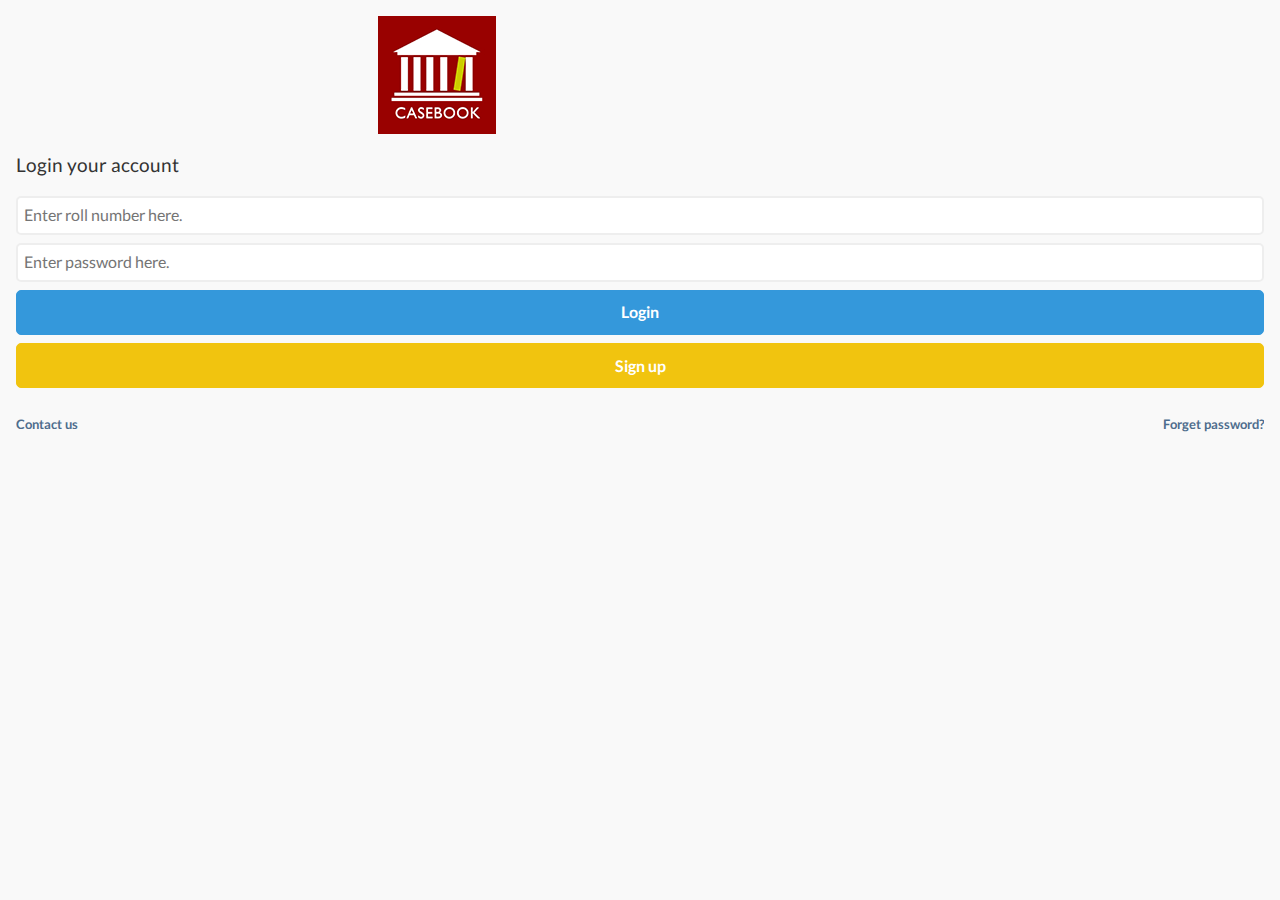
==== index.html @ 28fbe6b1 "set up repository in casebook mobile" ====
<!DOCTYPE html>
<!--[if lt IE 7]>      <html class="no-js lt-ie9 lt-ie8 lt-ie7"> <![endif]-->
<!--[if IE 7]>         <html class="no-js lt-ie9 lt-ie8"> <![endif]-->
<!--[if IE 8]>         <html class="no-js lt-ie9"> <![endif]-->
<!--[if gt IE 8]><!--> <html class="no-js"> <!--<![endif]-->
    <head>
        <meta charset="utf-8">
        <meta http-equiv="X-UA-Compatible" content="IE=edge">
        <title>Casebook</title>
        <meta name="description" content="">
        <meta name="viewport" content="width=device-width, initial-scale=1">

        <!-- Place favicon.ico and apple-touch-icon.png in the root directory -->

        <link rel="stylesheet" href="css/normalize.css">
        <link rel="stylesheet" href="css/main.css">
        <link rel="stylesheet" href="css/jquery.mobile.flatui.css">
        <link rel="stylesheet" href="css/Global-Style.css">
        <link rel="stylesheet" href="css/index-layout.css">
        <script src="js/vendor/modernizr-2.6.2.min.js"></script>
    </head>
    <body>
        <!--[if lt IE 7]>
            <p class="browsehappy">You are using an <strong>outdated</strong> browser. Please <a href="http://browsehappy.com/">upgrade your browser</a> to improve your experience.</p>
        <![endif]-->

        <div data-role="content" role="main">
            <div class="ui-grid-a logocontainer clearfix">
                <img src="css/images/cb_logo.png"/>
            </div>
            <fieldset class="ui-grid-a logincontainer" name="login">
                <h3>Login your account</h3>
                <input type="text" placeholder="Enter roll number here." />
                <input type="password" placeholder="Enter password here." />
                <button data-theme="f">Login</button>
                <button data-role="link" data-theme="e" data-type="signupcontainer">Sign up</button>
                <a href="#" class="pull-left" data-type="contactus">Contact us</a>
                <a href="#" class="pull-right" data-type="resetpassword">Forget password?</a>
            </fieldset>
            <fieldset class="ui-grid-a signupcontainer hide">
                <h3>Join Today</h3>
                <p>Please provide the following information to proceed to your registration.</p>
                <input type="text" placeholder="Enter your roll number" />
                <input type="text" placeholder="Enter your birth date" />
                <button data-theme="e">Validate</button>
                <a href="#" class="pull-left" data-type="contactus">Contact us</a>
                <a href="#" class="pull-right" data-type="logincontainer">Login</a>
            </fieldset>
            <fieldset class="ui-grid-a resetpassword hide">
                <h3>Reset your password</h3>
                <p>Enter your Email below. We will send you an Email with a link to reset your password.</p>
                <input type="text" placeholder="Enter your Email Address" />
                <button data-theme="e">Submit</button>
                <a href="#" class="pull-left" data-type="contactus">Contact us</a>
                <a href="#" class="pull-right" data-type="logincontainer">Login</a>
            </fieldset>
            <fieldset class="ui-grid-a contactus hide">
                <p>Send us your concerns or suggestion.</p>
                <input type="text" placeholder="Email Address" />
                <input type="text" placeholder="Roll number" />
                <input type="text" placeholder="Contact # (optional)" />
                <textarea placeholder="Message"></textarea>
                <button data-theme="e">Submit</button>
                <a href="#" class="pull-left" data-type="signupcontainer">Sign up</a>
                <a href="#" class="pull-right" data-type="logincontainer">Login</a>
            </fieldset>
        </div>

        <script src="//ajax.googleapis.com/ajax/libs/jquery/1.10.2/jquery.min.js"></script>
        <script>window.jQuery || document.write('<script src="js/vendor/jquery-1.10.2.min.js"><\/script>')</script>
        <script src="js/plugins.js"></script>
        <script src="js/jquery.mobile-1.4.0-rc.1.js"></script>
        <script src="js/main.js"></script>

        <!-- Google Analytics: change UA-XXXXX-X to be your site's ID. -->
        <script>
            (function(b,o,i,l,e,r){b.GoogleAnalyticsObject=l;b[l]||(b[l]=
            function(){(b[l].q=b[l].q||[]).push(arguments)});b[l].l=+new Date;
            e=o.createElement(i);r=o.getElementsByTagName(i)[0];
            e.src='//www.google-analytics.com/analytics.js';
            r.parentNode.insertBefore(e,r)}(window,document,'script','ga'));
            ga('create','UA-XXXXX-X');ga('send','pageview');
        </script>
    </body>
</html>
---- css/main.css ----
/*! HTML5 Boilerplate v4.3.0 | MIT License | http://h5bp.com/ */

/*
 * What follows is the result of much research on cross-browser styling.
 * Credit left inline and big thanks to Nicolas Gallagher, Jonathan Neal,
 * Kroc Camen, and the H5BP dev community and team.
 */

/* ==========================================================================
   Base styles: opinionated defaults
   ========================================================================== */

html,
button,
input,
select,
textarea {
    color: #222;
}

html {
    font-size: 1em;
    line-height: 1.4;
}

/*
 * Remove text-shadow in selection highlight: h5bp.com/i
 * These selection rule sets have to be separate.
 * Customize the background color to match your design.
 */

::-moz-selection {
    background: #b3d4fc;
    text-shadow: none;
}

::selection {
    background: #b3d4fc;
    text-shadow: none;
}

/*
 * A better looking default horizontal rule
 */

hr {
    display: block;
    height: 1px;
    border: 0;
    border-top: 1px solid #ccc;
    margin: 1em 0;
    padding: 0;
}

/*
 * Remove the gap between images, videos, audio and canvas and the bottom of
 * their containers: h5bp.com/i/440
 */

audio,
canvas,
img,
video {
    vertical-align: middle;
}

/*
 * Remove default fieldset styles.
 */

fieldset {
    border: 0;
    margin: 0;
    padding: 0;
}

/*
 * Allow only vertical resizing of textareas.
 */

textarea {
    resize: vertical;
}

/* ==========================================================================
   Browse Happy prompt
   ========================================================================== */

.browsehappy {
    margin: 0.2em 0;
    background: #ccc;
    color: #000;
    padding: 0.2em 0;
}

/* ==========================================================================
   Author's custom styles
   ========================================================================== */

















/* ==========================================================================
   Helper classes
   ========================================================================== */

/*
 * Image replacement
 */

.ir {
    background-color: transparent;
    border: 0;
    overflow: hidden;
    /* IE 6/7 fallback */
    *text-indent: -9999px;
}

.ir:before {
    content: "";
    display: block;
    width: 0;
    height: 150%;
}

/*
 * Hide from both screenreaders and browsers: h5bp.com/u
 */

.hidden {
    display: none !important;
    visibility: hidden;
}

/*
 * Hide only visually, but have it available for screenreaders: h5bp.com/v
 */

.visuallyhidden {
    border: 0;
    clip: rect(0 0 0 0);
    height: 1px;
    margin: -1px;
    overflow: hidden;
    padding: 0;
    position: absolute;
    width: 1px;
}

/*
 * Extends the .visuallyhidden class to allow the element to be focusable
 * when navigated to via the keyboard: h5bp.com/p
 */

.visuallyhidden.focusable:active,
.visuallyhidden.focusable:focus {
    clip: auto;
    height: auto;
    margin: 0;
    overflow: visible;
    position: static;
    width: auto;
}

/*
 * Hide visually and from screenreaders, but maintain layout
 */

.invisible {
    visibility: hidden;
}

/*
 * Clearfix: contain floats
 *
 * For modern browsers
 * 1. The space content is one way to avoid an Opera bug when the
 *    `contenteditable` attribute is included anywhere else in the document.
 *    Otherwise it causes space to appear at the top and bottom of elements
 *    that receive the `clearfix` class.
 * 2. The use of `table` rather than `block` is only necessary if using
 *    `:before` to contain the top-margins of child elements.
 */

.clearfix:before,
.clearfix:after {
    content: " "; /* 1 */
    display: table; /* 2 */
}

.clearfix:after {
    clear: both;
}

/*
 * For IE 6/7 only
 * Include this rule to trigger hasLayout and contain floats.
 */

.clearfix {
    *zoom: 1;
}

/* ==========================================================================
   EXAMPLE Media Queries for Responsive Design.
   These examples override the primary ('mobile first') styles.
   Modify as content requires.
   ========================================================================== */

@media only screen and (min-width: 35em) {
    /* Style adjustments for viewports that meet the condition */
}

@media print,
       (-o-min-device-pixel-ratio: 5/4),
       (-webkit-min-device-pixel-ratio: 1.25),
       (min-resolution: 120dpi) {
    /* Style adjustments for high resolution devices */
}

/* ==========================================================================
   Print styles.
   Inlined to avoid required HTTP connection: h5bp.com/r
   ========================================================================== */

@media print {
    * {
        background: transparent !important;
        color: #000 !important; /* Black prints faster: h5bp.com/s */
        box-shadow: none !important;
        text-shadow: none !important;
    }

    a,
    a:visited {
        text-decoration: underline;
    }

    a[href]:after {
        content: " (" attr(href) ")";
    }

    abbr[title]:after {
        content: " (" attr(title) ")";
    }

    /*
     * Don't show links for images, or javascript/internal links
     */

    .ir a:after,
    a[href^="javascript:"]:after,
    a[href^="#"]:after {
        content: "";
    }

    pre,
    blockquote {
        border: 1px solid #999;
        page-break-inside: avoid;
    }

    thead {
        display: table-header-group; /* h5bp.com/t */
    }

    tr,
    img {
        page-break-inside: avoid;
    }

    img {
        max-width: 100% !important;
    }

    @page {
        margin: 0.5cm;
    }

    p,
    h2,
    h3 {
        orphans: 3;
        widows: 3;
    }

    h2,
    h3 {
        page-break-after: avoid;
    }
}
---- css/Global-Style.css ----
.divider{
    margin:5px;
    margin-top:30px;
}
.divider span{
    float:left;
    margin-top:-28px;
    margin-left:37%;
    background-color:#f9f9f9;
    font-size:15px;
}
a{
    text-decoration: none;
    font-size:13px;
}
a:hover{
    text-decoration: underline;
}

.hide{
    display:none !important;
}

.pull-left{
    float:left;
}
.pull-right{
    float:right;
}
---- css/index-layout.css ----
.logincontainer a{

    margin-top:20px;
}


.logincontainer .clearfix{
    margin-top:20px;
    float:left;
}

.logocontainer{
    margin-left:29%;
}

.signupcontainer p,.resetpassword p,.contactus p{
    font-size:13px;
}

.contactus textarea{
    resize: none;
    height:150px;
}
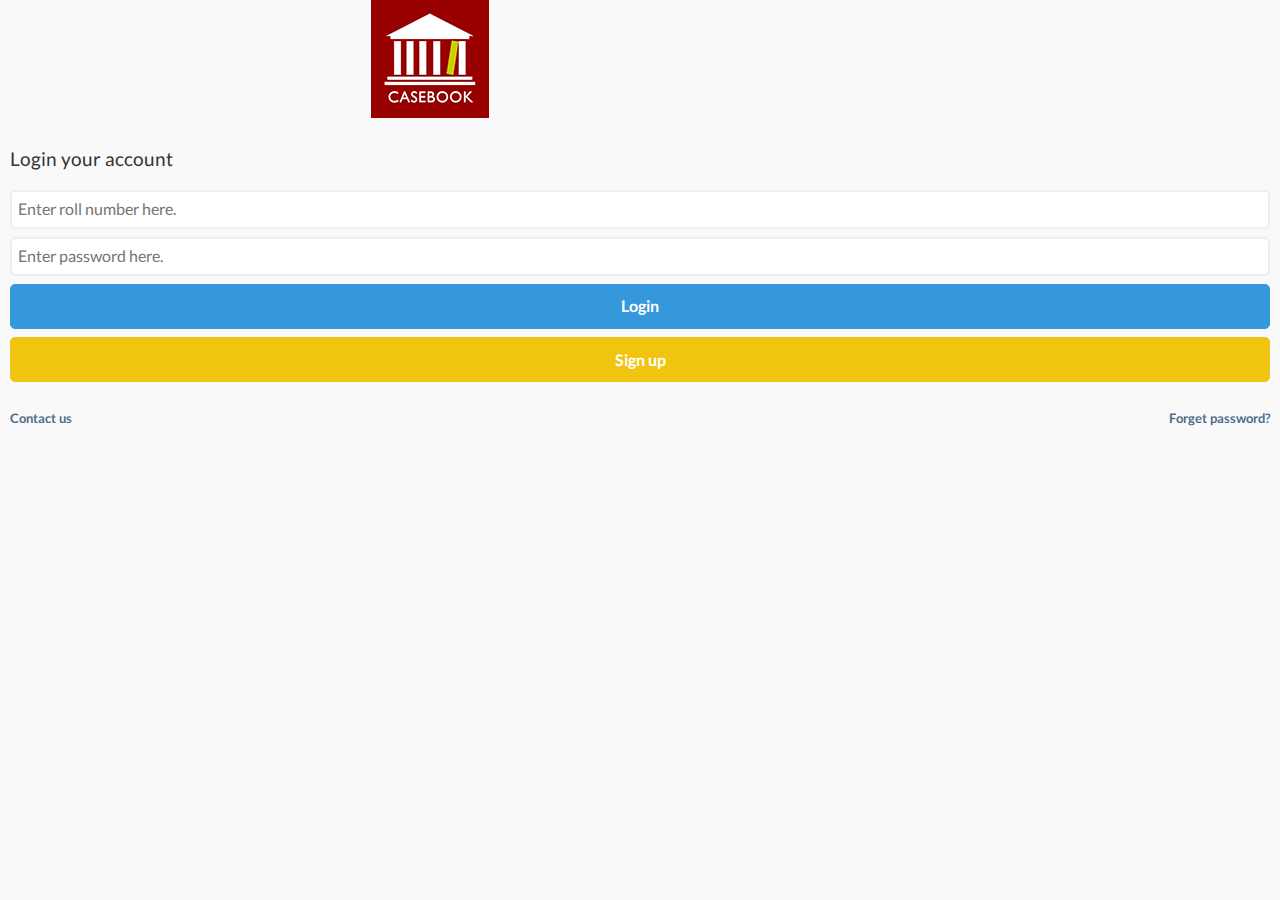
==== commit 9965a449: "updates" ====
--- a/index.html
+++ b/index.html
@@ -17,6 +17,7 @@
         <link rel="stylesheet" href="css/jquery.mobile.flatui.css">
         <link rel="stylesheet" href="css/Global-Style.css">
         <link rel="stylesheet" href="css/index-layout.css">
+        <link rel="stylesheet" href="IcoMoon/style.css">
         <script src="js/vendor/modernizr-2.6.2.min.js"></script>
     </head>
     <body>
@@ -32,7 +33,7 @@
                 <h3>Login your account</h3>
                 <input type="text" placeholder="Enter roll number here." />
                 <input type="password" placeholder="Enter password here." />
-                <button data-theme="f">Login</button>
+                <button class="btnlogin" data-theme="f">Login</button>
                 <button data-role="link" data-theme="e" data-type="signupcontainer">Sign up</button>
                 <a href="#" class="pull-left" data-type="contactus">Contact us</a>
                 <a href="#" class="pull-right" data-type="resetpassword">Forget password?</a>
@@ -66,8 +67,7 @@
             </fieldset>
         </div>
 
-        <script src="//ajax.googleapis.com/ajax/libs/jquery/1.10.2/jquery.min.js"></script>
-        <script>window.jQuery || document.write('<script src="js/vendor/jquery-1.10.2.min.js"><\/script>')</script>
+        <script src="js/jquery-1.11.1.min.js"></script>
         <script src="js/plugins.js"></script>
         <script src="js/jquery.mobile-1.4.0-rc.1.js"></script>
         <script src="js/main.js"></script>
--- a/css/Global-Style.css
+++ b/css/Global-Style.css
@@ -26,4 +26,150 @@
 }
 .pull-right{
     float:right;
-}+}
+.circle{
+    border-radius: 150px !important;
+    -webkit-border-radius: 150px !important;
+    -moz-border-radius: 150px !important;
+
+}
+
+.cb-menu-item a{
+    color:white;
+}
+
+#nav-panel,#nav-contact{
+    background-color: #202240;
+}
+.cb-menu{
+    margin:0px !important;
+    padding:15px !important;
+    color:white;
+}
+.cb-menu .cb-menu-subheader{
+    margin-top:30px;
+}
+.cb-menu-subheader label{
+    font-size:13px !important;
+    color:#7C7D8A;
+    padding-bottom:5px;
+    border-bottom: 1px solid #7C7D8A ;
+}
+.cb-menu .cb-menu-title{
+    font-family: segoe ui;
+    margin-bottom:30px;
+}
+.cb-menu .cb-menu-item{
+    padding-top:10px;
+    padding-bottom:5px;
+    border-bottom: 1px solid #595A66 ;
+}
+.cb-menu .cb-menu-item:hover{
+    cursor: pointer;
+    background-color: #3f415a;
+}
+.cb-menu .cb-menu-item:active{
+    background-color: #64678e;
+}
+.cb-menu .cb-menu-item span,.cb-menu .cb-menu-item label{
+    float:left;
+}
+.cb-menu .cb-menu-item label{
+    margin-top:-3px;
+    margin-left:5px;
+}
+.cb-menu .cb-menu-lastitem{
+    border:none ;
+}
+.cb-menu .cb-menu-title img,.cb-menu .cb-menu-title label{
+    float:left;
+}
+.cb-menu .cb-menu-title img{
+    width:30px;
+    height: 30px;
+}
+.cb-menu .cb-menu-title label{
+    margin-left:10px;
+    font-weight: 600;
+}
+.cb-menu li{
+    list-style-type: none;
+}
+.ui-panel-inner{
+    padding:0px !important;
+}
+
+
+#nav-contact .searchfield{
+    border:none;
+    color:white;
+    border-bottom: 1px solid #7C7D8A;
+}
+#nav-contact .ui-input-text{
+    background:transparent;
+    border:none !important;
+    border-radius:0;
+    margin:0px;
+}
+#nav-contact .ui-panel-inner{
+    border:none;
+}
+
+.cb-profile{
+    padding:5px;
+}
+.cb-profile .cb-static-info{
+    padding:5px;
+    background-color: #2c3e50;
+    border:1px solid #2c3e50;
+    color:white;
+}
+.cb-profile .cb-static-info img{
+    width: 100px;
+    height: 100px;
+    float:left;
+}
+.cb-profile .cb-static-info .cb-profile-static{
+    margin-left:5px;
+    float:left;
+}
+.cb-icon-click,.cb-divider-title{
+    font-size:12px;
+}
+.cb-divider-title{
+    float: left;
+}
+.cb-icon-click{
+    float: right;
+    margin-top:5px;
+    color: white;
+}
+.cb-icon-click:hover{
+    cursor: pointer;
+}
+
+.cb-icon-click:active{
+    margin-top:6px;
+}
+
+.cb-profile .cb-static-info .cb-profile-static label{
+    padding:0px;
+    margin:0px;
+}
+.cb-profile .cb-static-info .cb-profile-static label small{
+    font-size:12px;
+}
+.cb-profile .cb-static-info .cb-profile-static span{
+    font-weight: bold;
+    font-size:13px;
+}
+
+.cb-lvdata{
+    margin-top:20px;
+    border-radius: 0px;
+}
+.ui-content{padding:0px;}
+.cb-wrap{
+    text-overflow:clip !important;
+    white-space:normal !important;
+}
--- a/css/index-layout.css
+++ b/css/index-layout.css
@@ -3,6 +3,9 @@
     margin-top:20px;
 }
 
+fieldset{
+    padding:10px !important;
+}
 
 .logincontainer .clearfix{
     margin-top:20px;
--- a/IcoMoon/style.css
+++ b/IcoMoon/style.css
@@ -0,0 +1,907 @@
+@font-face {
+	font-family: 'icomoon';
+	src:url('../fonts/icomoon.eot?lprwuw');
+	src:url('../fonts/icomoon.eot?#iefixlprwuw') format('embedded-opentype'),
+		url('../fonts/icomoon.woff?lprwuw') format('woff'),
+		url('../fonts/icomoon.ttf?lprwuw') format('truetype'),
+		url('../fonts/icomoon.svg?lprwuw#icomoon') format('svg');
+	font-weight: normal;
+	font-style: normal;
+}
+
+[class^="icon-"], [class*=" icon-"] {
+	font-family: 'icomoon';
+	speak: none;
+	font-style: normal;
+	font-weight: normal;
+	font-variant: normal;
+	text-transform: none;
+	line-height: 1;
+
+	/* Better Font Rendering =========== */
+	-webkit-font-smoothing: antialiased;
+	-moz-osx-font-smoothing: grayscale;
+}
+
+.icon-home:before {
+	content: "\e600";
+}
+.icon-newspaper:before {
+	content: "\e601";
+}
+.icon-pencil:before {
+	content: "\e602";
+}
+.icon-image:before {
+	content: "\e605";
+}
+.icon-library:before {
+	content: "\e603";
+}
+.icon-file:before {
+	content: "\e604";
+}
+.icon-clock:before {
+	content: "\e609";
+}
+.icon-calendar:before {
+	content: "\e606";
+}
+.icon-users:before {
+	content: "\e607";
+}
+.icon-earth:before {
+	content: "\e608";
+}
+.icon-phone:before {
+	content: "\e60a";
+}
+.icon-mobile:before {
+	content: "\e60b";
+}
+.icon-mouse:before {
+	content: "\e60c";
+}
+.icon-directions:before {
+	content: "\e60d";
+}
+.icon-mail:before {
+	content: "\e60e";
+}
+.icon-paperplane:before {
+	content: "\e60f";
+}
+.icon-pencil2:before {
+	content: "\e610";
+}
+.icon-feather:before {
+	content: "\e611";
+}
+.icon-paperclip:before {
+	content: "\e612";
+}
+.icon-drawer:before {
+	content: "\e613";
+}
+.icon-reply:before {
+	content: "\e614";
+}
+.icon-reply-all:before {
+	content: "\e615";
+}
+.icon-forward:before {
+	content: "\e616";
+}
+.icon-user:before {
+	content: "\e617";
+}
+.icon-users2:before {
+	content: "\e618";
+}
+.icon-user-add:before {
+	content: "\e619";
+}
+.icon-vcard:before {
+	content: "\e61a";
+}
+.icon-export:before {
+	content: "\e61b";
+}
+.icon-location:before {
+	content: "\e61c";
+}
+.icon-map:before {
+	content: "\e61d";
+}
+.icon-compass:before {
+	content: "\e61e";
+}
+.icon-location2:before {
+	content: "\e61f";
+}
+.icon-target:before {
+	content: "\e620";
+}
+.icon-share:before {
+	content: "\e621";
+}
+.icon-sharable:before {
+	content: "\e622";
+}
+.icon-heart:before {
+	content: "\e623";
+}
+.icon-heart2:before {
+	content: "\e624";
+}
+.icon-star:before {
+	content: "\e625";
+}
+.icon-star2:before {
+	content: "\e626";
+}
+.icon-thumbsup:before {
+	content: "\e627";
+}
+.icon-thumbsdown:before {
+	content: "\e628";
+}
+.icon-chat:before {
+	content: "\e629";
+}
+.icon-comment:before {
+	content: "\e62a";
+}
+.icon-quote:before {
+	content: "\e62b";
+}
+.icon-house:before {
+	content: "\e62c";
+}
+.icon-popup:before {
+	content: "\e62d";
+}
+.icon-search:before {
+	content: "\e62e";
+}
+.icon-flashlight:before {
+	content: "\e62f";
+}
+.icon-printer:before {
+	content: "\e630";
+}
+.icon-bell:before {
+	content: "\e631";
+}
+.icon-link:before {
+	content: "\e632";
+}
+.icon-flag:before {
+	content: "\e633";
+}
+.icon-cog:before {
+	content: "\e634";
+}
+.icon-tools:before {
+	content: "\e635";
+}
+.icon-trophy:before {
+	content: "\e636";
+}
+.icon-tag:before {
+	content: "\e637";
+}
+.icon-camera:before {
+	content: "\e638";
+}
+.icon-megaphone:before {
+	content: "\e639";
+}
+.icon-moon:before {
+	content: "\e63a";
+}
+.icon-palette:before {
+	content: "\e63b";
+}
+.icon-leaf:before {
+	content: "\e63c";
+}
+.icon-music:before {
+	content: "\e63d";
+}
+.icon-music2:before {
+	content: "\e63e";
+}
+.icon-new:before {
+	content: "\e63f";
+}
+.icon-graduation:before {
+	content: "\e640";
+}
+.icon-book:before {
+	content: "\e641";
+}
+.icon-newspaper2:before {
+	content: "\e642";
+}
+.icon-bag:before {
+	content: "\e643";
+}
+.icon-airplane:before {
+	content: "\e644";
+}
+.icon-lifebuoy:before {
+	content: "\e645";
+}
+.icon-eye:before {
+	content: "\e646";
+}
+.icon-clock2:before {
+	content: "\e647";
+}
+.icon-microphone:before {
+	content: "\e648";
+}
+.icon-calendar2:before {
+	content: "\e649";
+}
+.icon-bolt:before {
+	content: "\e64a";
+}
+.icon-thunder:before {
+	content: "\e64b";
+}
+.icon-droplet:before {
+	content: "\e64c";
+}
+.icon-cd:before {
+	content: "\e64d";
+}
+.icon-briefcase:before {
+	content: "\e64e";
+}
+.icon-air:before {
+	content: "\e64f";
+}
+.icon-hourglass:before {
+	content: "\e650";
+}
+.icon-gauge:before {
+	content: "\e651";
+}
+.icon-language:before {
+	content: "\e652";
+}
+.icon-network:before {
+	content: "\e653";
+}
+.icon-key:before {
+	content: "\e654";
+}
+.icon-battery:before {
+	content: "\e655";
+}
+.icon-bucket:before {
+	content: "\e656";
+}
+.icon-magnet:before {
+	content: "\e657";
+}
+.icon-drive:before {
+	content: "\e658";
+}
+.icon-cup:before {
+	content: "\e659";
+}
+.icon-rocket:before {
+	content: "\e65a";
+}
+.icon-brush:before {
+	content: "\e65b";
+}
+.icon-suitcase:before {
+	content: "\e65c";
+}
+.icon-cone:before {
+	content: "\e65d";
+}
+.icon-earth2:before {
+	content: "\e65e";
+}
+.icon-keyboard:before {
+	content: "\e65f";
+}
+.icon-browser:before {
+	content: "\e660";
+}
+.icon-publish:before {
+	content: "\e661";
+}
+.icon-progress-3:before {
+	content: "\e662";
+}
+.icon-progress-2:before {
+	content: "\e663";
+}
+.icon-brogress-1:before {
+	content: "\e664";
+}
+.icon-progress-0:before {
+	content: "\e665";
+}
+.icon-sun:before {
+	content: "\e666";
+}
+.icon-sun2:before {
+	content: "\e667";
+}
+.icon-adjust:before {
+	content: "\e668";
+}
+.icon-code:before {
+	content: "\e669";
+}
+.icon-screen:before {
+	content: "\e66a";
+}
+.icon-infinity:before {
+	content: "\e66b";
+}
+.icon-light-bulb:before {
+	content: "\e66c";
+}
+.icon-creditcard:before {
+	content: "\e66d";
+}
+.icon-database:before {
+	content: "\e66e";
+}
+.icon-voicemail:before {
+	content: "\e66f";
+}
+.icon-clipboard:before {
+	content: "\e670";
+}
+.icon-cart:before {
+	content: "\e671";
+}
+.icon-box:before {
+	content: "\e672";
+}
+.icon-ticket:before {
+	content: "\e673";
+}
+.icon-rss:before {
+	content: "\e674";
+}
+.icon-signal:before {
+	content: "\e675";
+}
+.icon-thermometer:before {
+	content: "\e676";
+}
+.icon-droplets:before {
+	content: "\e677";
+}
+.icon-uniE678:before {
+	content: "\e678";
+}
+.icon-statistics:before {
+	content: "\e679";
+}
+.icon-pie:before {
+	content: "\e67a";
+}
+.icon-bars:before {
+	content: "\e67b";
+}
+.icon-graph:before {
+	content: "\e67c";
+}
+.icon-lock:before {
+	content: "\e67d";
+}
+.icon-lock-open:before {
+	content: "\e67e";
+}
+.icon-logout:before {
+	content: "\e67f";
+}
+.icon-login:before {
+	content: "\e680";
+}
+.icon-checkmark:before {
+	content: "\e681";
+}
+.icon-cross:before {
+	content: "\e682";
+}
+.icon-minus:before {
+	content: "\e683";
+}
+.icon-plus:before {
+	content: "\e684";
+}
+.icon-cross2:before {
+	content: "\e685";
+}
+.icon-minus2:before {
+	content: "\e686";
+}
+.icon-plus2:before {
+	content: "\e687";
+}
+.icon-cross3:before {
+	content: "\e688";
+}
+.icon-minus3:before {
+	content: "\e689";
+}
+.icon-plus3:before {
+	content: "\e68a";
+}
+.icon-erase:before {
+	content: "\e68b";
+}
+.icon-blocked:before {
+	content: "\e68c";
+}
+.icon-info:before {
+	content: "\e68d";
+}
+.icon-info2:before {
+	content: "\e68e";
+}
+.icon-question:before {
+	content: "\e68f";
+}
+.icon-help:before {
+	content: "\e690";
+}
+.icon-warning:before {
+	content: "\e691";
+}
+.icon-cycle:before {
+	content: "\e692";
+}
+.icon-cw:before {
+	content: "\e693";
+}
+.icon-ccw:before {
+	content: "\e694";
+}
+.icon-shuffle:before {
+	content: "\e695";
+}
+.icon-arrow:before {
+	content: "\e696";
+}
+.icon-arrow2:before {
+	content: "\e697";
+}
+.icon-retweet:before {
+	content: "\e698";
+}
+.icon-loop:before {
+	content: "\e699";
+}
+.icon-history:before {
+	content: "\e69a";
+}
+.icon-back:before {
+	content: "\e69b";
+}
+.icon-switch:before {
+	content: "\e69c";
+}
+.icon-list:before {
+	content: "\e69d";
+}
+.icon-add-to-list:before {
+	content: "\e69e";
+}
+.icon-layout:before {
+	content: "\e69f";
+}
+.icon-list2:before {
+	content: "\e6a0";
+}
+.icon-text:before {
+	content: "\e6a1";
+}
+.icon-text2:before {
+	content: "\e6a2";
+}
+.icon-document:before {
+	content: "\e6a3";
+}
+.icon-docs:before {
+	content: "\e6a4";
+}
+.icon-landscape:before {
+	content: "\e6a5";
+}
+.icon-pictures:before {
+	content: "\e6a6";
+}
+.icon-video:before {
+	content: "\e6a7";
+}
+.icon-music3:before {
+	content: "\e6a8";
+}
+.icon-folder:before {
+	content: "\e6a9";
+}
+.icon-archive:before {
+	content: "\e6aa";
+}
+.icon-trash:before {
+	content: "\e6ab";
+}
+.icon-upload:before {
+	content: "\e6ac";
+}
+.icon-download:before {
+	content: "\e6ad";
+}
+.icon-disk:before {
+	content: "\e6ae";
+}
+.icon-install:before {
+	content: "\e6af";
+}
+.icon-cloud:before {
+	content: "\e6b0";
+}
+.icon-upload2:before {
+	content: "\e6b1";
+}
+.icon-bookmark:before {
+	content: "\e6b2";
+}
+.icon-bookmarks:before {
+	content: "\e6b3";
+}
+.icon-book2:before {
+	content: "\e6b4";
+}
+.icon-play:before {
+	content: "\e6b5";
+}
+.icon-pause:before {
+	content: "\e6b6";
+}
+.icon-record:before {
+	content: "\e6b7";
+}
+.icon-stop:before {
+	content: "\e6b8";
+}
+.icon-next:before {
+	content: "\e6b9";
+}
+.icon-previous:before {
+	content: "\e6ba";
+}
+.icon-first:before {
+	content: "\e6bb";
+}
+.icon-last:before {
+	content: "\e6bc";
+}
+.icon-resize-enlarge:before {
+	content: "\e6bd";
+}
+.icon-resize-shrink:before {
+	content: "\e6be";
+}
+.icon-volume:before {
+	content: "\e6bf";
+}
+.icon-sound:before {
+	content: "\e6c0";
+}
+.icon-mute:before {
+	content: "\e6c1";
+}
+.icon-flow-cascade:before {
+	content: "\e6c2";
+}
+.icon-flow-branch:before {
+	content: "\e6c3";
+}
+.icon-flow-tree:before {
+	content: "\e6c4";
+}
+.icon-flow-line:before {
+	content: "\e6c5";
+}
+.icon-flow-parallel:before {
+	content: "\e6c6";
+}
+.icon-arrow-left:before {
+	content: "\e6c7";
+}
+.icon-arrow-down:before {
+	content: "\e6c8";
+}
+.icon-arrow-up-upload:before {
+	content: "\e6c9";
+}
+.icon-arrow-right:before {
+	content: "\e6ca";
+}
+.icon-arrow-left2:before {
+	content: "\e6cb";
+}
+.icon-arrow-down2:before {
+	content: "\e6cc";
+}
+.icon-arrow-up:before {
+	content: "\e6cd";
+}
+.icon-arrow-right2:before {
+	content: "\e6ce";
+}
+.icon-arrow-left3:before {
+	content: "\e6cf";
+}
+.icon-arrow-down3:before {
+	content: "\e6d0";
+}
+.icon-arrow-up2:before {
+	content: "\e6d1";
+}
+.icon-arrow-right3:before {
+	content: "\e6d2";
+}
+.icon-arrow-left4:before {
+	content: "\e6d3";
+}
+.icon-arrow-down4:before {
+	content: "\e6d4";
+}
+.icon-arrow-up3:before {
+	content: "\e6d5";
+}
+.icon-arrow-right4:before {
+	content: "\e6d6";
+}
+.icon-arrow-left5:before {
+	content: "\e6d7";
+}
+.icon-arrow-down5:before {
+	content: "\e6d8";
+}
+.icon-arrow-up4:before {
+	content: "\e6d9";
+}
+.icon-arrow-right5:before {
+	content: "\e6da";
+}
+.icon-arrow-left6:before {
+	content: "\e6db";
+}
+.icon-arrow-down6:before {
+	content: "\e6dc";
+}
+.icon-arrow-up5:before {
+	content: "\e6dd";
+}
+.icon-arrow-right6:before {
+	content: "\e6de";
+}
+.icon-arrow-left7:before {
+	content: "\e6df";
+}
+.icon-arrow-down7:before {
+	content: "\e6e0";
+}
+.icon-arrow-up6:before {
+	content: "\e6e1";
+}
+.icon-uniE6E2:before {
+	content: "\e6e2";
+}
+.icon-arrow-left8:before {
+	content: "\e6e3";
+}
+.icon-arrow-down8:before {
+	content: "\e6e4";
+}
+.icon-arrow-up7:before {
+	content: "\e6e5";
+}
+.icon-arrow-right7:before {
+	content: "\e6e6";
+}
+.icon-menu:before {
+	content: "\e6e7";
+}
+.icon-ellipsis:before {
+	content: "\e6e8";
+}
+.icon-dots:before {
+	content: "\e6e9";
+}
+.icon-dot:before {
+	content: "\e6ea";
+}
+.icon-cc:before {
+	content: "\e6eb";
+}
+.icon-cc-by:before {
+	content: "\e6ec";
+}
+.icon-cc-nc:before {
+	content: "\e6ed";
+}
+.icon-cc-nc-eu:before {
+	content: "\e6ee";
+}
+.icon-cc-nc-jp:before {
+	content: "\e6ef";
+}
+.icon-cc-sa:before {
+	content: "\e6f0";
+}
+.icon-cc-nd:before {
+	content: "\e6f1";
+}
+.icon-cc-pd:before {
+	content: "\e6f2";
+}
+.icon-cc-zero:before {
+	content: "\e6f3";
+}
+.icon-cc-share:before {
+	content: "\e6f4";
+}
+.icon-cc-share2:before {
+	content: "\e6f5";
+}
+.icon-danielbruce:before {
+	content: "\e6f6";
+}
+.icon-danielbruce2:before {
+	content: "\e6f7";
+}
+.icon-github:before {
+	content: "\e6f8";
+}
+.icon-github2:before {
+	content: "\e6f9";
+}
+.icon-flickr:before {
+	content: "\e6fa";
+}
+.icon-flickr2:before {
+	content: "\e6fb";
+}
+.icon-vimeo:before {
+	content: "\e6fc";
+}
+.icon-vimeo2:before {
+	content: "\e6fd";
+}
+.icon-twitter:before {
+	content: "\e6fe";
+}
+.icon-twitter2:before {
+	content: "\e6ff";
+}
+.icon-facebook:before {
+	content: "\e700";
+}
+.icon-facebook2:before {
+	content: "\e701";
+}
+.icon-facebook3:before {
+	content: "\e702";
+}
+.icon-googleplus:before {
+	content: "\e703";
+}
+.icon-googleplus2:before {
+	content: "\e704";
+}
+.icon-pinterest:before {
+	content: "\e705";
+}
+.icon-pinterest2:before {
+	content: "\e706";
+}
+.icon-tumblr:before {
+	content: "\e707";
+}
+.icon-tumblr2:before {
+	content: "\e708";
+}
+.icon-linkedin:before {
+	content: "\e709";
+}
+.icon-linkedin2:before {
+	content: "\e70a";
+}
+.icon-dribbble:before {
+	content: "\e70b";
+}
+.icon-dribbble2:before {
+	content: "\e70c";
+}
+.icon-stumbleupon:before {
+	content: "\e70d";
+}
+.icon-stumbleupon2:before {
+	content: "\e70e";
+}
+.icon-lastfm:before {
+	content: "\e70f";
+}
+.icon-lastfm2:before {
+	content: "\e710";
+}
+.icon-rdio:before {
+	content: "\e711";
+}
+.icon-rdio2:before {
+	content: "\e712";
+}
+.icon-spotify:before {
+	content: "\e713";
+}
+.icon-spotify2:before {
+	content: "\e714";
+}
+.icon-qq:before {
+	content: "\e715";
+}
+.icon-instagram:before {
+	content: "\e716";
+}
+.icon-dropbox:before {
+	content: "\e717";
+}
+.icon-evernote:before {
+	content: "\e718";
+}
+.icon-flattr:before {
+	content: "\e719";
+}
+.icon-skype:before {
+	content: "\e71a";
+}
+.icon-skype2:before {
+	content: "\e71b";
+}
+.icon-renren:before {
+	content: "\e71c";
+}
+.icon-sina-weibo:before {
+	content: "\e71d";
+}
+.icon-paypal:before {
+	content: "\e71e";
+}
+.icon-picasa:before {
+	content: "\e71f";
+}
+.icon-soundcloud:before {
+	content: "\e720";
+}
+.icon-mixi:before {
+	content: "\e721";
+}
+.icon-behance:before {
+	content: "\e722";
+}
+.icon-circles:before {
+	content: "\e723";
+}
+.icon-vk:before {
+	content: "\e724";
+}
+.icon-smashing:before {
+	content: "\e725";
+}
